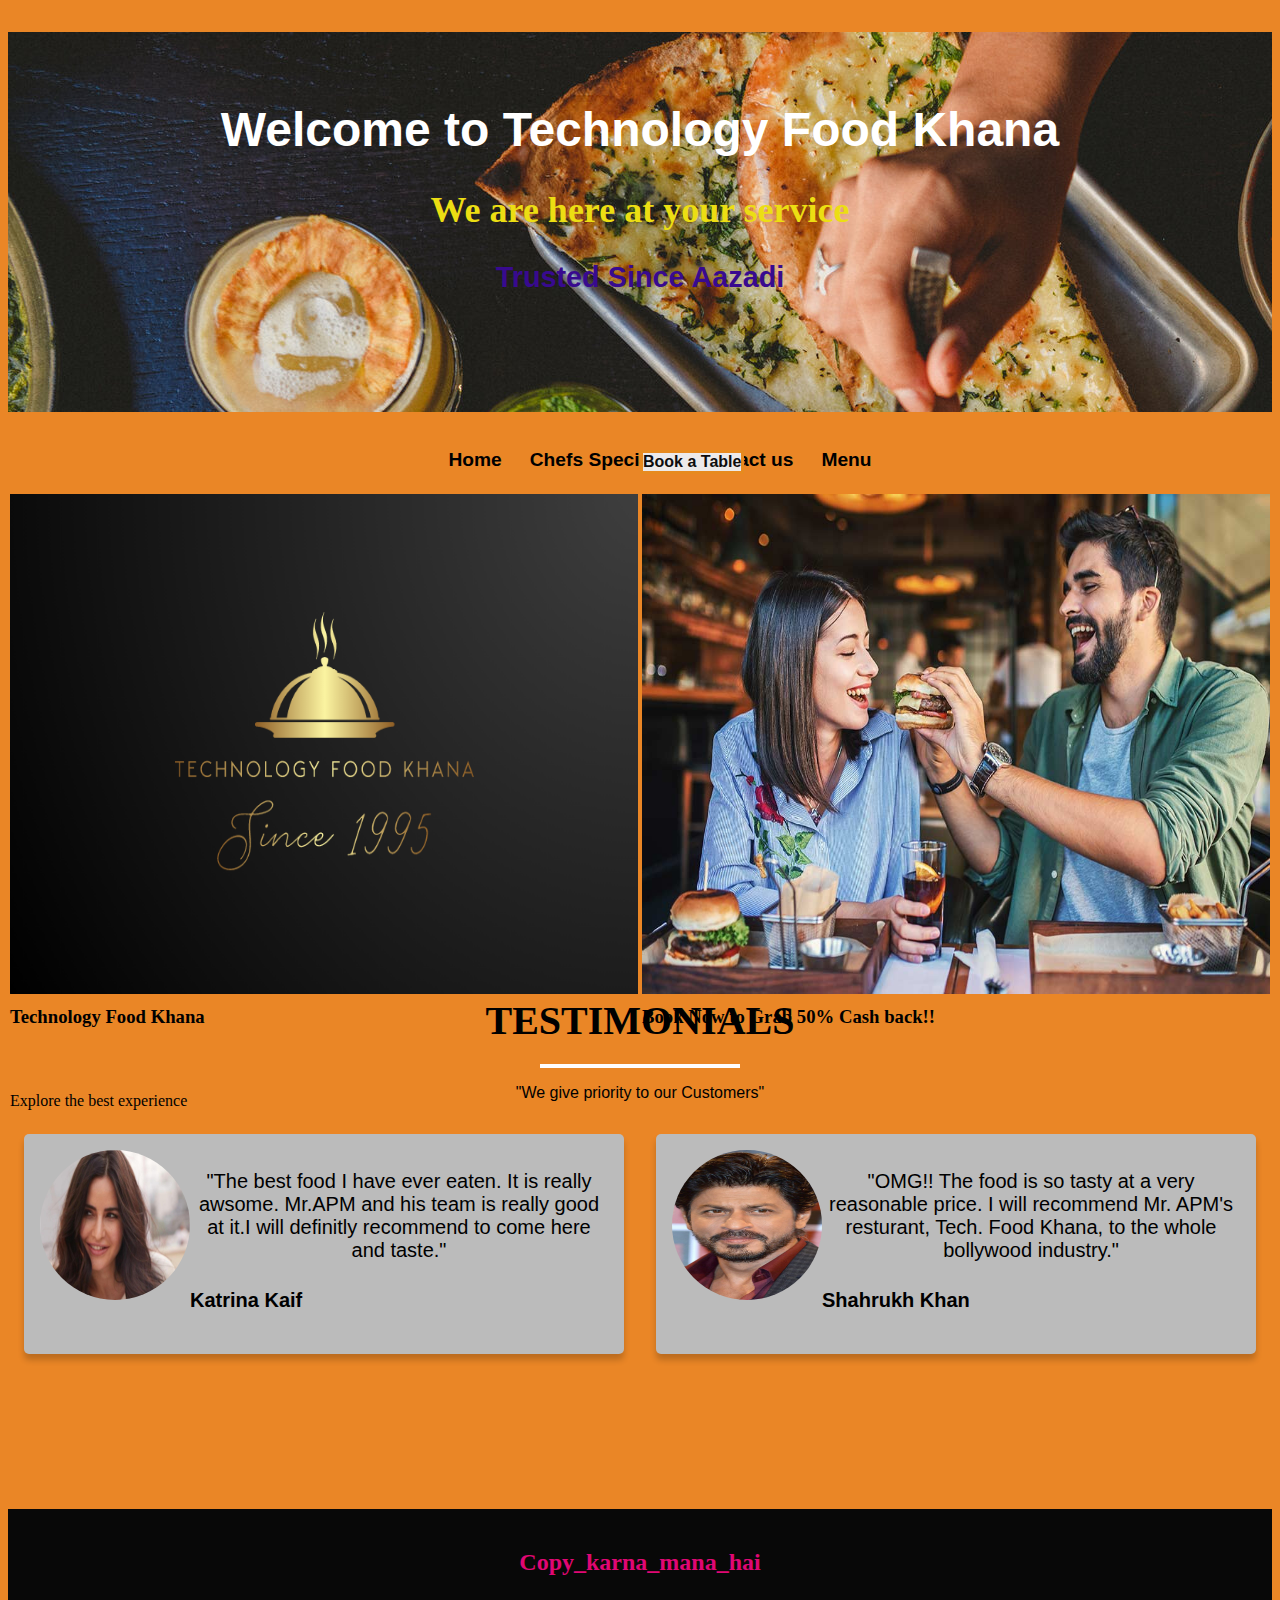
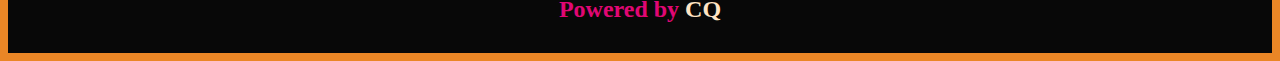
==== index.html @ 5242a96f "first commit" ====
<!doctype html>
<html lang="en">

<head>
  <meta name="=viewport" content="with=device-width,initial-scale=1.0">
  <title>MY WEBSITE 2</title>
  <link rel="stylesheet" href="css/style_2.css">
</head>

<body>
  <section class="box1">
    <div class="header">
      <h1>
        Welcome to Technology Food Khana
      </h1>
      <h2>
        We are here at your service
      </h2>
      <h3>
        Trusted Since Aazadi
      </h3>
    </div>
    <br>
    <div class="nav">
      <nav>
        <!--<a href="index.html"><img src=""</a>-->
        <div class="nav-links">
          <ul>
            <li><a href="">Home</a></li>
            <li><a href="Chefs_Special.html">Chefs Specials</a></li>
            <li><a href="Contact_us.html">Contact us</a></li>
            <li><a href="">Menu</a></li>
          </ul>
        </div>
      </nav>
    </div>
  </section>

  <section class="poster">
    <div class="middle">
      <div class="box2">
        <img src="images2/logo.png">
        <div class="text1">
          <h3>Technology Food Khana</h3>
        <br>
        <p>
          Explore the best experience
        </p>
        <br>
        <br>
        <br>
        <br>
        <a href="" class="btn">Book a Table</a>
        </div>
      </div>
      <div class="box2">
        <img src="images2/food2.jpg">
        <div class="text1">
          <h3>
            Book Now to Grab 50% Cash back!!
          </h3>
        </div>
      </div>
    </div>
  </section>

  <!---          testimonials--->

  <section class="testimonials">
    <h1>Testimonials</h1>
    <p>"We give priority to our Customers"</p>
    <div class="container">
      <div class="testimonial">
        <img src="images2/katrina 1.jpg">
        <p>
          "The best food I have ever eaten. It is really awsome.
          Mr.APM and his team is really good at it.I will definitly
          recommend to come here and taste."
        </p>
        <h4>
          Katrina Kaif
        </h4>
      </div>
      <div class="testimonial">
        <img src="images2/Shah_Rukh.jpg">
        <p>
          "OMG!! The food is so tasty at a very reasonable price.
          I will recommend Mr. APM's resturant, Tech. Food Khana,
          to the whole bollywood industry."
        </p>
        <h4>Shahrukh Khan</h4>
      </div>
    </div>
  </section>
  <!--                 Footeer-->
  <section class="footer">
    <div class="b7">
      <h2>
        Copy_karna_mana_hai
      </h2>
      <h2>
        Powered by <a href="">CQ</a>
      </h2>
    </div>
  </section>

</body>

</html>
---- css/style_2.css ----
* {
  box-sizing: border-box;
}
body {
  background-color: #e97d17ee;
}
.header {
  background-image: url(../images2/food3.jpg);
  width: 100%;
  height: 380px;
  text-align: center;
  font-family: cursive;
  color: rgb(236, 222, 19);
  font-size: x-large;
}
.header h1 {
  padding-top: 70px;
  font-family: Verdana, Geneva, Tahoma, sans-serif;
  color: rgb(255, 255, 255);
}
.header h3 {
  color: rgb(56, 10, 143);
  font-size: larger;
  font-family: Arial, Helvetica, sans-serif;
}
@media (max-width: 700px) {
  .header {
    margin-left: 0%;
    margin-right: 15px;
    background-image: url(../images2/food3.jpg);
  }
}
@media (max-width: 700px) {
  .box1 {
    margin-left: 0px;
    margin-right: 15px;
    background-image: url(../images2/food3.jpg);
  }
}
.nav {
  display: flex;
  justify-content: space-around;
  align-items: center;
}
.nav img {
  width: 16px;
  height: 10px;
  position: top;
}
.nav-links {
  flex: 1;
  text-align: center;
}
.nav-links ul li {
  display: inline-block;
  padding: 3px 12px;
  position: relative;
}
.nav-links ul li a {
  color: rgb(0, 0, 0);
  text-decoration: solid;
  font-weight: bold;
  font-size: larger;
  font-family: Arial, Helvetica, sans-serif;
}
.nav-links ul li::after {
  content: "";
  width: 0%;
  height: 2px;
  background-color: rgb(0, 0, 0);
  display: block;
  margin: auto;
  transition: 0.5s;
}
.nav-links ul li:hover::after {
  width: 100%;
}

.middle {
  display: flex;
  height: 500px;
}
.box2 {
  padding: 2px;
  width: 50%;
}
.middle img{
  width: 100%;
  height: 500px;
}
.text1 h3{
  position: relative;
  top: 50%;
  left: 50%;
  transform: translate(-50%,-50%);
}
.text2{
  position: relative;
  top: 50%;
  left: 50%;
  transform: translate(-50%,-50%);
}
/* .box2 h3 {
  font-family: Verdana, Geneva, Tahoma, sans-serif;
  font-size: x-large;
  font-weight: bolder;
  color: rgb(231, 118, 25);
}
.box2 p {
  color: rgb(238, 56, 32);
  font-family: "Segoe UI", Tahoma, Geneva, Verdana, sans-serif;
  font-weight: bolder;
} */
.btn {
  top: 50%;
  left: 50%;
  /* margin-top: 70px;
  margin-left: 4;
  padding: 1em; */
  text-decoration: solid;
  font-family: Arial, Helvetica, sans-serif;
  font-weight: bolder;
  background: rgb(236, 234, 234);
  color: rgb(14, 13, 13);
  border: 3px solid rgb(231, 138, 31);
  position: absolute;
}
.btn:hover {
  border: 1px saddlebrown;
  background: rgb(255, 30, 0);
  transition: 1s;
}

@media (max-width: 700px) {
  .nav-links ul li {
    display: block;
  }
  .nav-links {
    position: absolute;
    background-color: rgb(231, 60, 60);
    height: 45vh;
    width: 150px;
    top: 0%;
    right: 0%;
    text-align: left;
    z-index: 2;
    border-radius: 10px;
  }
  .box2 {
    text-align: left;
    margin-left: 0px;
  }
  .box2 img {
    margin-left: 0px;
    margin-right: 10px;
  }
  .middle {
    display: flex;
  }
}

/*                           testimonials*/
.testimonials {
  height: 510px;
  color: rgb(0, 0, 0);
  font-family: Arial, Helvetica, sans-serif;
}
.testimonials h1 {
  font-size: 40px;
  text-align: center;
  font-family: Georgia, "Times New Roman", Times, serif;
  margin: 5px;
  text-transform: uppercase;
}
.testimonials h1::after {
  content: "";
  display: block;
  height: 4px;
  width: 200px;
  margin: 20px auto 5px;
  background: #fffefe;
}
.testimonials p {
  text-align: center;
}
.container {
  display: flex;
}
.testimonial {
  box-shadow: 0 6px 6px 0 rgba(0, 0, 0, 0.2);
  flex: 40%;
  background: #bbbbbb;
  border-radius: 5px;
  padding: 16px;
  margin: 16px;
  font-size: 20px;
}
/*clearning float */
.testimonial::after {
  content: "";
  clear: both;
  display: table;
}
.testimonials img {
  width: 150px;
  height: 150px;
  float: left;
  border-radius: 50%;
}

/* Responsive testimonial*/
@media (max-width: 700px) {
  .testimonial {
    text-align: center;
  }
  .testimonial img {
    margin: auto;
    float: none;
    display: block;
  }
}
/*                        Contact us*/
.location h1 {
  text-align: center;
  font-family: Georgia, "Times New Roman", Times, serif;
  margin: 2px;
}
.location iframe {
  width: 100%;
}
.contact-us {
  display: grid;
  grid: 150px / auto auto auto;
  grid-gap: 5px;
}
.contact-us div {
  background-color: #eb3333ee;
  text-align: center;
  font-family: "Franklin Gothic Medium", "Arial Narrow", Arial, sans-serif;
  font-size: 20px;
  color: bisque;
}
@media screen and (max-width=700px) {
  .location {
    width: 100%;
    margin-left: 0px;
    margin-right: 15px;
  }
  .contact-us {
    width: 100%;
    margin-left: 0px;
    margin-right: 15px;
  }
}

/*                 chefs special */
.special_menu_1 h1 {
  font-size: 40px;
  text-align: center;
  font-family: Georgia, "Times New Roman", Times, serif;
  margin: 2px;
}
.special_menu_1 {
  padding: 3px;
  font-family: Georgia, "Times New Roman", Times, serif;
  color: white;
  height: 300px;
  text-align: center;
}
.food1 {
  padding: 2px;
  width: 25%;
}
.food img {
  width: 100%;
  height: 187px;
}
.food {
  display: flex;
}

/*                       footer*/
.footer div {
  margin-top: 2px;
  padding: 20px 0 10px 0;
  text-align: center;
  color: rgb(224, 7, 116);
  background-color: rgb(8, 8, 8);
  height: fit-content;
}
.footer a {
  text-decoration: solid;
  color: bisque;
}
@media screen and (max-width: 700px) {
  .footer {
    width: 100%;
  }
}
/* -----------------*/
@media screen and (max-width: 700px) {
  .food1 {
    width: 50%;
  }
  .food1 h2 {
    font-size: 18px;
  }
}
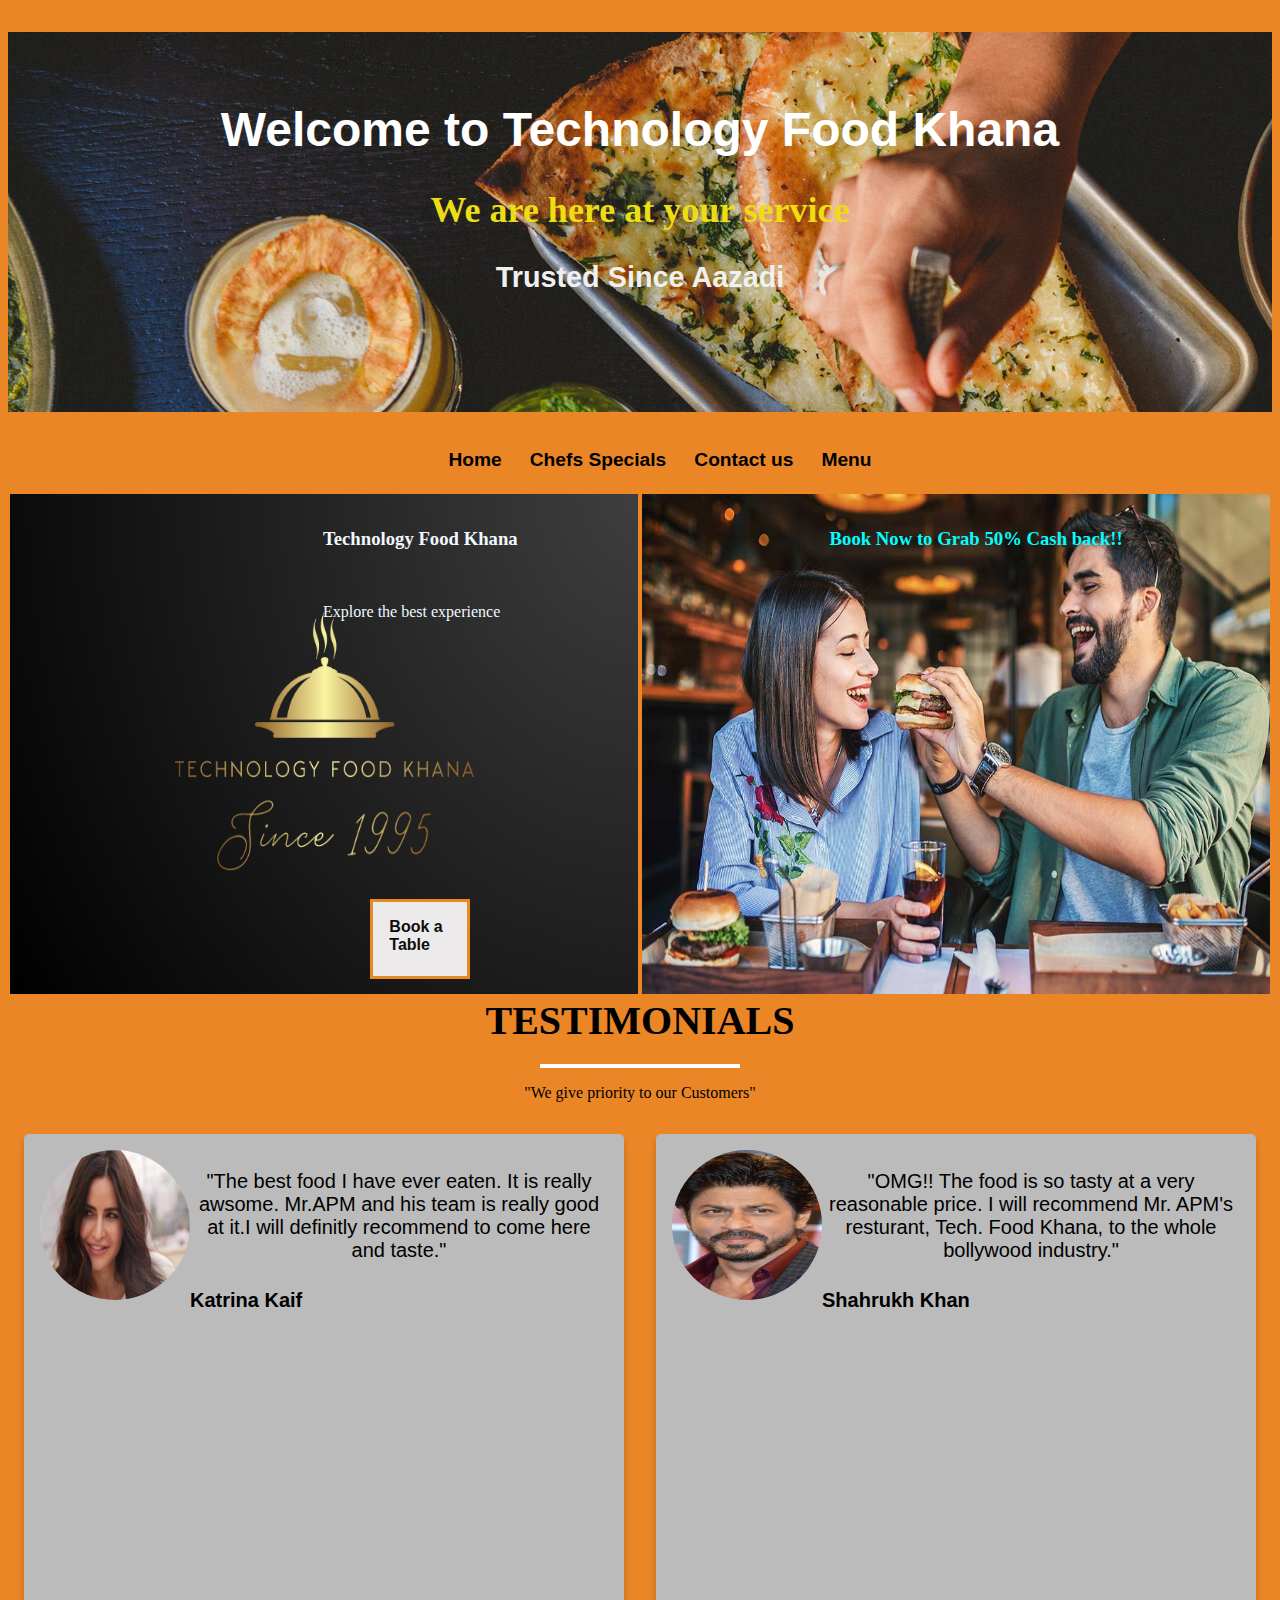
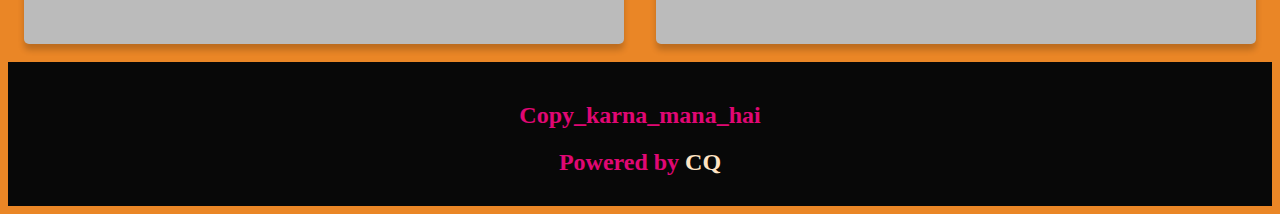
==== commit b85beb72: "Add files via upload" ====
--- a/index.html
+++ b/index.html
@@ -46,16 +46,16 @@
         <p>
           Explore the best experience
         </p>
+        <!-- <br>
         <br>
         <br>
-        <br>
-        <br>
+        <br> -->
         <a href="" class="btn">Book a Table</a>
         </div>
       </div>
       <div class="box2">
         <img src="images2/food2.jpg">
-        <div class="text1">
+        <div class="text2">
           <h3>
             Book Now to Grab 50% Cash back!!
           </h3>
--- a/css/style_2.css
+++ b/css/style_2.css
@@ -1,308 +1,300 @@
-* {
-  box-sizing: border-box;
-}
-body {
-  background-color: #e97d17ee;
-}
-.header {
-  background-image: url(../images2/food3.jpg);
-  width: 100%;
-  height: 380px;
-  text-align: center;
-  font-family: cursive;
-  color: rgb(236, 222, 19);
-  font-size: x-large;
-}
-.header h1 {
-  padding-top: 70px;
-  font-family: Verdana, Geneva, Tahoma, sans-serif;
-  color: rgb(255, 255, 255);
-}
-.header h3 {
-  color: rgb(56, 10, 143);
-  font-size: larger;
-  font-family: Arial, Helvetica, sans-serif;
-}
-@media (max-width: 700px) {
-  .header {
-    margin-left: 0%;
-    margin-right: 15px;
-    background-image: url(../images2/food3.jpg);
-  }
-}
-@media (max-width: 700px) {
-  .box1 {
-    margin-left: 0px;
-    margin-right: 15px;
-    background-image: url(../images2/food3.jpg);
-  }
-}
-.nav {
-  display: flex;
-  justify-content: space-around;
-  align-items: center;
-}
-.nav img {
-  width: 16px;
-  height: 10px;
-  position: top;
-}
-.nav-links {
-  flex: 1;
-  text-align: center;
-}
-.nav-links ul li {
-  display: inline-block;
-  padding: 3px 12px;
-  position: relative;
-}
-.nav-links ul li a {
-  color: rgb(0, 0, 0);
-  text-decoration: solid;
-  font-weight: bold;
-  font-size: larger;
-  font-family: Arial, Helvetica, sans-serif;
-}
-.nav-links ul li::after {
-  content: "";
-  width: 0%;
-  height: 2px;
-  background-color: rgb(0, 0, 0);
-  display: block;
-  margin: auto;
-  transition: 0.5s;
-}
-.nav-links ul li:hover::after {
-  width: 100%;
-}
-
-.middle {
-  display: flex;
-  height: 500px;
-}
-.box2 {
-  padding: 2px;
-  width: 50%;
-}
-.middle img{
-  width: 100%;
-  height: 500px;
-}
-.text1 h3{
-  position: relative;
-  top: 50%;
-  left: 50%;
-  transform: translate(-50%,-50%);
-}
-.text2{
-  position: relative;
-  top: 50%;
-  left: 50%;
-  transform: translate(-50%,-50%);
-}
-/* .box2 h3 {
-  font-family: Verdana, Geneva, Tahoma, sans-serif;
-  font-size: x-large;
-  font-weight: bolder;
-  color: rgb(231, 118, 25);
-}
-.box2 p {
-  color: rgb(238, 56, 32);
-  font-family: "Segoe UI", Tahoma, Geneva, Verdana, sans-serif;
-  font-weight: bolder;
-} */
-.btn {
-  top: 50%;
-  left: 50%;
-  /* margin-top: 70px;
-  margin-left: 4;
-  padding: 1em; */
-  text-decoration: solid;
-  font-family: Arial, Helvetica, sans-serif;
-  font-weight: bolder;
-  background: rgb(236, 234, 234);
-  color: rgb(14, 13, 13);
-  border: 3px solid rgb(231, 138, 31);
-  position: absolute;
-}
-.btn:hover {
-  border: 1px saddlebrown;
-  background: rgb(255, 30, 0);
-  transition: 1s;
-}
-
-@media (max-width: 700px) {
-  .nav-links ul li {
-    display: block;
-  }
-  .nav-links {
-    position: absolute;
-    background-color: rgb(231, 60, 60);
-    height: 45vh;
-    width: 150px;
-    top: 0%;
-    right: 0%;
-    text-align: left;
-    z-index: 2;
-    border-radius: 10px;
-  }
-  .box2 {
-    text-align: left;
-    margin-left: 0px;
-  }
-  .box2 img {
-    margin-left: 0px;
-    margin-right: 10px;
-  }
-  .middle {
-    display: flex;
-  }
-}
-
-/*                           testimonials*/
-.testimonials {
-  height: 510px;
-  color: rgb(0, 0, 0);
-  font-family: Arial, Helvetica, sans-serif;
-}
-.testimonials h1 {
-  font-size: 40px;
-  text-align: center;
-  font-family: Georgia, "Times New Roman", Times, serif;
-  margin: 5px;
-  text-transform: uppercase;
-}
-.testimonials h1::after {
-  content: "";
-  display: block;
-  height: 4px;
-  width: 200px;
-  margin: 20px auto 5px;
-  background: #fffefe;
-}
-.testimonials p {
-  text-align: center;
-}
-.container {
-  display: flex;
-}
-.testimonial {
-  box-shadow: 0 6px 6px 0 rgba(0, 0, 0, 0.2);
-  flex: 40%;
-  background: #bbbbbb;
-  border-radius: 5px;
-  padding: 16px;
-  margin: 16px;
-  font-size: 20px;
-}
-/*clearning float */
-.testimonial::after {
-  content: "";
-  clear: both;
-  display: table;
-}
-.testimonials img {
-  width: 150px;
-  height: 150px;
-  float: left;
-  border-radius: 50%;
-}
-
-/* Responsive testimonial*/
-@media (max-width: 700px) {
-  .testimonial {
-    text-align: center;
-  }
-  .testimonial img {
-    margin: auto;
-    float: none;
-    display: block;
-  }
-}
-/*                        Contact us*/
-.location h1 {
-  text-align: center;
-  font-family: Georgia, "Times New Roman", Times, serif;
-  margin: 2px;
-}
-.location iframe {
-  width: 100%;
-}
-.contact-us {
-  display: grid;
-  grid: 150px / auto auto auto;
-  grid-gap: 5px;
-}
-.contact-us div {
-  background-color: #eb3333ee;
-  text-align: center;
-  font-family: "Franklin Gothic Medium", "Arial Narrow", Arial, sans-serif;
-  font-size: 20px;
-  color: bisque;
-}
-@media screen and (max-width=700px) {
-  .location {
-    width: 100%;
-    margin-left: 0px;
-    margin-right: 15px;
-  }
-  .contact-us {
-    width: 100%;
-    margin-left: 0px;
-    margin-right: 15px;
-  }
-}
-
-/*                 chefs special */
-.special_menu_1 h1 {
-  font-size: 40px;
-  text-align: center;
-  font-family: Georgia, "Times New Roman", Times, serif;
-  margin: 2px;
-}
-.special_menu_1 {
-  padding: 3px;
-  font-family: Georgia, "Times New Roman", Times, serif;
-  color: white;
-  height: 300px;
-  text-align: center;
-}
-.food1 {
-  padding: 2px;
-  width: 25%;
-}
-.food img {
-  width: 100%;
-  height: 187px;
-}
-.food {
-  display: flex;
-}
-
-/*                       footer*/
-.footer div {
-  margin-top: 2px;
-  padding: 20px 0 10px 0;
-  text-align: center;
-  color: rgb(224, 7, 116);
-  background-color: rgb(8, 8, 8);
-  height: fit-content;
-}
-.footer a {
-  text-decoration: solid;
-  color: bisque;
-}
-@media screen and (max-width: 700px) {
-  .footer {
-    width: 100%;
-  }
-}
-/* -----------------*/
-@media screen and (max-width: 700px) {
-  .food1 {
-    width: 50%;
-  }
-  .food1 h2 {
-    font-size: 18px;
-  }
-}
+* {
+  box-sizing: border-box;
+}
+body {
+  background-color: #e97d17ee;
+}
+.header {
+  background-image: url(../images2/food3.jpg);
+  width: 100%;
+  height: 380px;
+  text-align: center;
+  font-family: cursive;
+  color: rgb(236, 222, 19);
+  font-size: x-large;
+}
+.header h1 {
+  padding-top: 70px;
+  font-family: Verdana, Geneva, Tahoma, sans-serif;
+  color: rgb(255, 255, 255);
+}
+.header h3 {
+  color: rgb(240, 240, 240);
+  font-size: larger;
+  font-family: Arial, Helvetica, sans-serif;
+}
+@media (max-width: 700px) {
+  .header {
+    margin-left: 0%;
+    margin-right: 15px;
+    background-image: url(../images2/food3.jpg);
+  }
+}
+@media (max-width: 700px) {
+  .box1 {
+    margin-left: 0px;
+    margin-right: 15px;
+    background-image: url(../images2/food3.jpg);
+  }
+}
+.nav {
+  display: flex;
+  justify-content: space-around;
+  align-items: center;
+}
+.nav img {
+  width: 16px;
+  height: 10px;
+  position: top;
+}
+.nav-links {
+  flex: 1;
+  text-align: center;
+}
+.nav-links ul li {
+  display: inline-block;
+  padding: 3px 12px;
+  position: relative;
+}
+.nav-links ul li a {
+  color: rgb(0, 0, 0);
+  text-decoration: solid;
+  font-weight: bold;
+  font-size: larger;
+  font-family: Arial, Helvetica, sans-serif;
+}
+.nav-links ul li::after {
+  content: "";
+  width: 0%;
+  height: 2px;
+  background-color: rgb(0, 0, 0);
+  display: block;
+  margin: auto;
+  transition: 0.5s;
+}
+.nav-links ul li:hover::after {
+  width: 100%;
+}
+
+.middle {
+  display: flex;
+  height: 500px;
+}
+.box2 {
+  padding: 2px;
+  width: 50%;
+  position: relative;
+}
+.middle img{
+  width: 100%;
+  height: 500px;
+}
+.text1{
+  position: absolute;
+  top: 17px;
+  left: 35vh;
+  color: aliceblue;
+  /* transform: translate(-50%,-50%); */
+}
+.text2{
+position: absolute;
+text-align: center;
+top: 17px;
+left: 30%;
+color:aqua;
+  /* transform: translate(-50%,-50%); */
+}
+.btn {
+  margin-top: 70px;
+  margin-left: 4;
+  padding: 1em;
+  height: 80px;
+  width: 100px;
+  text-decoration: solid;
+  font-family: Arial, Helvetica, sans-serif;
+  font-weight: bolder;
+  background: rgb(236, 234, 234);
+  color: rgb(14, 13, 13);
+  border: 3px solid rgb(231, 138, 31);
+  position:absolute;
+  top: 40vh;
+  left: 50%;
+  transform: translate(-50%, -50%);
+  -ms-transform: translate(-50%, -50%);
+}
+.btn:hover {
+  border: 1px saddlebrown;
+  background: rgb(255, 30, 0);
+  transition: 1s;
+}
+
+@media (max-width: 700px) {
+  .nav-links ul li {
+    display: block;
+  }
+  .nav-links {
+    position: absolute;
+    background-color: rgb(231, 60, 60);
+    height: 25vh;
+    width: 150px;
+    top: 0%;
+    right: 0%;
+    text-align: left;
+    z-index: 2;
+    border-radius: 10px;
+  }
+  .box2 {
+    text-align: left;
+    margin-left: 0px;
+  }
+  .box2 img {
+    margin-left: 0px;
+    margin-right: 10px;
+  }
+}
+
+/*                           testimonials*/
+.testimonials h1 {
+  font-size: 40px;
+  text-align: center;
+  font-family: Georgia, "Times New Roman", Times, serif;
+  margin: 5px;
+  text-transform: uppercase;
+}
+.testimonials h1::after {
+  content: "";
+  display: block;
+  height: 4px;
+  width: 200px;
+  margin: 20px auto 5px;
+  background: #fffefe;
+}
+.testimonials p {
+  text-align: center;
+}
+.container {
+  display: flex;
+}
+.testimonial {
+  box-shadow: 0 6px 6px 0 rgba(0, 0, 0, 0.2);
+  flex: 40%;
+  background: #bbbbbb;
+  border-radius: 5px;
+  padding: 16px;
+  margin: 16px;
+  font-size: 20px;
+  height: 510px;
+  color: rgb(0, 0, 0);
+  font-family: Arial, Helvetica, sans-serif;
+}
+/*clearning float */
+.testimonial::after {
+  content: "";
+  clear: both;
+  display: table;
+}
+.testimonials img {
+  width: 150px;
+  height: 150px;
+  float: left;
+  border-radius: 50%;
+}
+
+/* Responsive testimonial*/
+@media (max-width: 700px) {
+  .testimonial {
+    text-align: center;
+  }
+  .testimonial img {
+    margin: auto;
+    float: none;
+    display: block;
+  }
+}
+/*                        Contact us*/
+.location h1 {
+  text-align: center;
+  font-family: Georgia, "Times New Roman", Times, serif;
+  margin: 2px;
+}
+.location iframe {
+  width: 100%;
+}
+.contact-us {
+  display: grid;
+  grid: 150px / auto auto auto;
+  grid-gap: 5px;
+}
+.contact-us div {
+  background-color: #eb3333ee;
+  text-align: center;
+  font-family: "Franklin Gothic Medium", "Arial Narrow", Arial, sans-serif;
+  font-size: 20px;
+  color: bisque;
+}
+@media screen and (max-width=700px) {
+  .location {
+    width: 100%;
+    margin-left: 0px;
+    margin-right: 15px;
+  }
+  .contact-us {
+    width: 100%;
+    margin-left: 0px;
+    margin-right: 15px;
+  }
+}
+
+/*                 chefs special */
+.special_menu_1 h1 {
+  font-size: 40px;
+  text-align: center;
+  font-family: Georgia, "Times New Roman", Times, serif;
+  margin: 2px;
+}
+.special_menu_1 {
+  padding: 3px;
+  font-family: Georgia, "Times New Roman", Times, serif;
+  color: white;
+  height: 300px;
+  text-align: center;
+}
+.food1 {
+  padding: 2px;
+  width: 25%;
+}
+.food img {
+  width: 100%;
+  height: 187px;
+}
+.food {
+  display: flex;
+}
+
+/*                       footer*/
+.footer div {
+  margin-top: 2px;
+  padding: 20px 0 10px 0;
+  text-align: center;
+  color: rgb(224, 7, 116);
+  background-color: rgb(8, 8, 8);
+  height: fit-content;
+}
+.footer a {
+  text-decoration: solid;
+  color: bisque;
+}
+@media screen and (max-width: 700px) {
+  .footer {
+    width: 100%;
+  }
+}
+/* -----------------*/
+@media screen and (max-width: 700px) {
+  .food1 {
+    width: 50%;
+  }
+  .food1 h2 {
+    font-size: 18px;
+  }
+}
